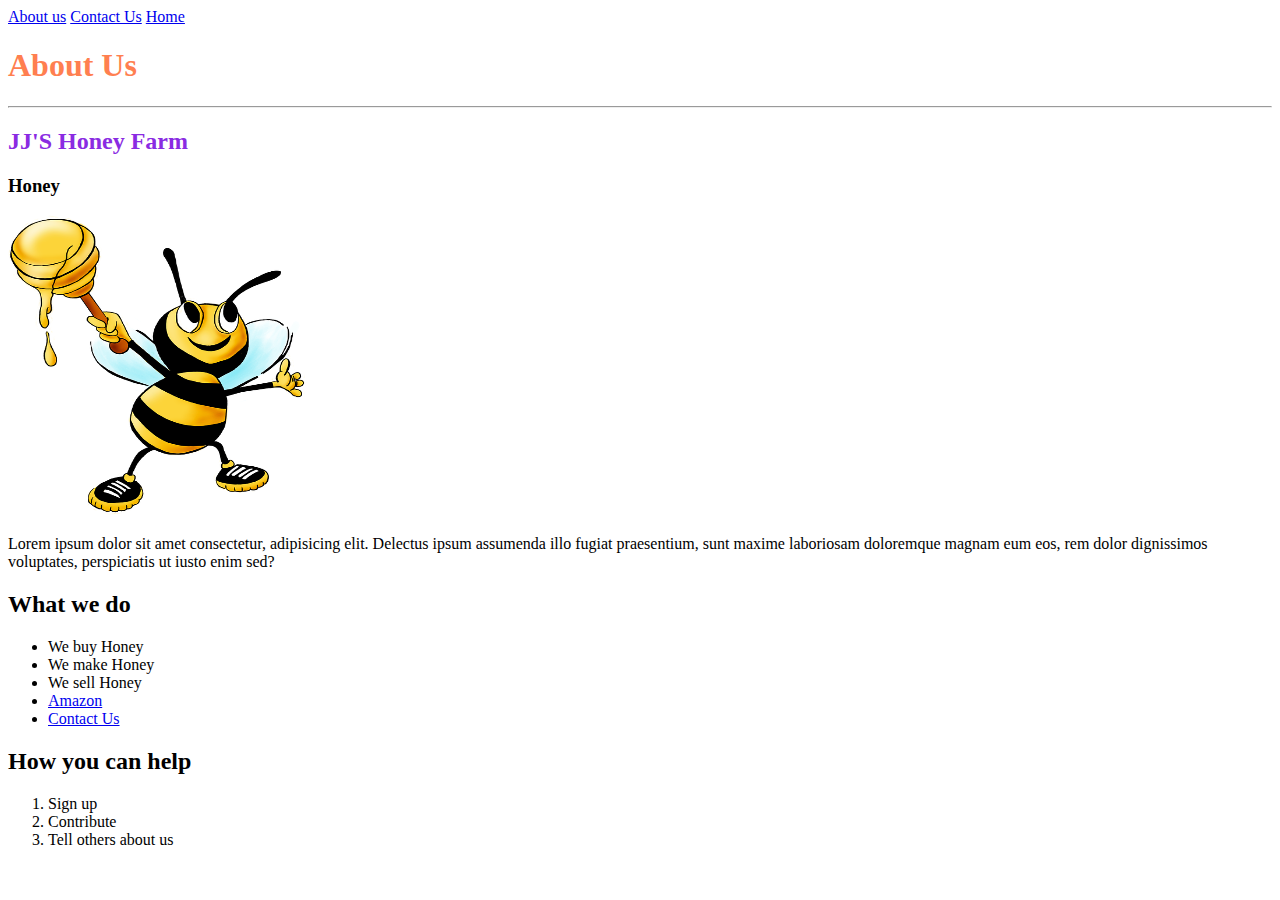
==== about_us.html @ d6047e8b "My first draft" ====
<!DOCTYPE html>
<html lang="en">
<head>
   
    <title>About Us</title>
</head>
<body>
    <a href="about_us.html" target="_blank"> About us</a>
    <a href="contact_us.html" target="_blank"> Contact Us</a>
    <a href="index.html"> Home </a>
    <h1 style="color: coral;"> About Us</h1>
    <hr/>
    <h2 style="color: blueviolet;"> JJ'S Honey Farm</h2>
    <h3> Honey</h3>
    <img src="images/honey-bee.png" alt="Honey Bee's" height="300" width="300"/>
    <p>Lorem ipsum dolor sit amet consectetur, adipisicing elit. Delectus ipsum assumenda illo fugiat praesentium, sunt maxime laboriosam doloremque magnam eum eos, rem dolor dignissimos voluptates, perspiciatis ut iusto enim sed?</p>
    <h2> What we do</h2>
    <ul>
        <li> We buy Honey</li>
        <li> We make Honey</li>
        <li> We sell Honey</li>
        <li> <a href="https:www.amazon.com"> Amazon </a></li>
        <li> <a href="contact_us.html"> Contact Us</a></li>


    </ul>
    <h2>How you can help </h2>
    <ol>
        <li> Sign up</li>
        <li> Contribute</li>
        <li> Tell others about us</li>


    </ol>
</body>
</html>
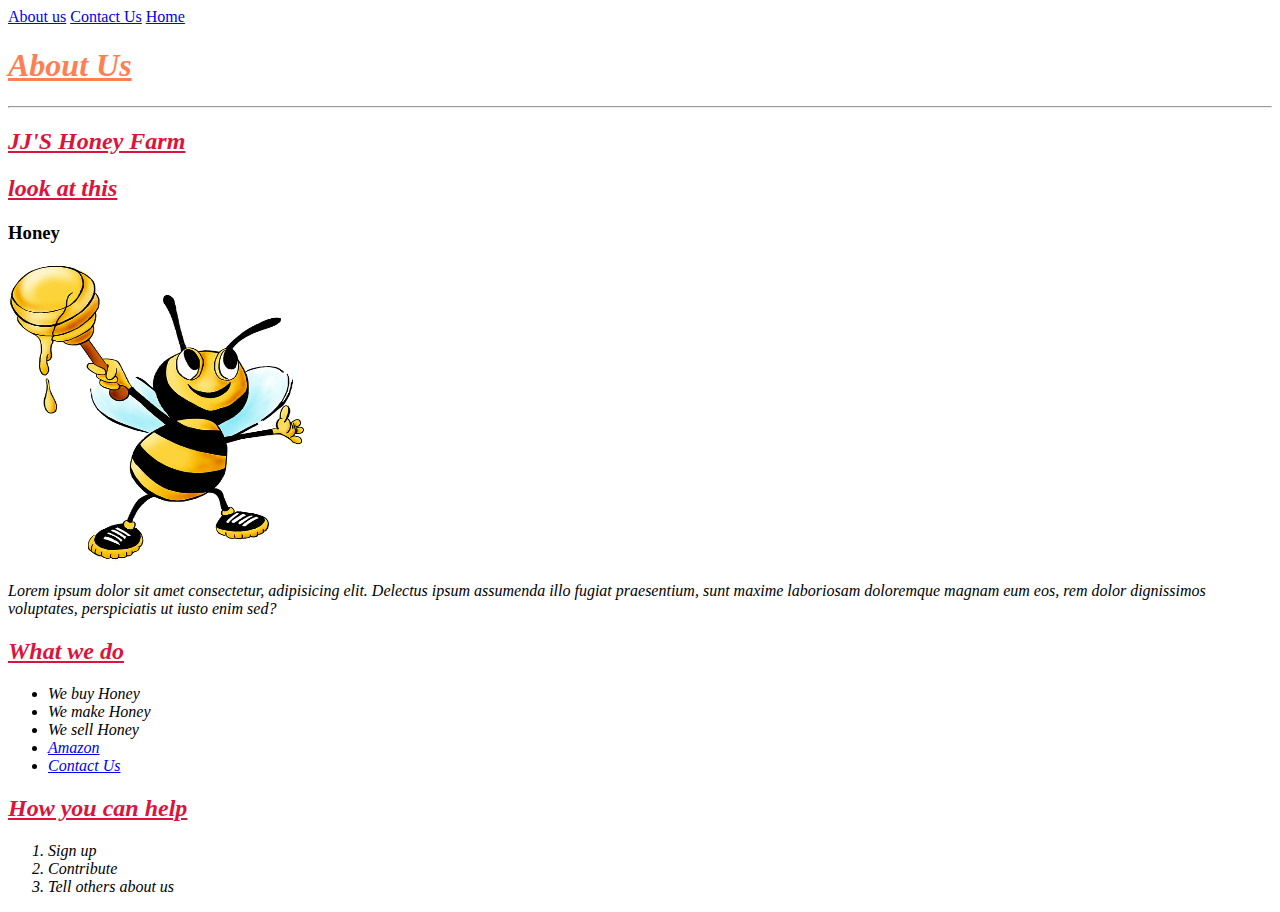
==== commit 1bf28a2d: "Making progress" ====
--- a/about_us.html
+++ b/about_us.html
@@ -3,6 +3,15 @@
 <head>
    
     <title>About Us</title>
+    <link rel="stylesheet" href="stylesheet/style.css"/>
+    <!-- <style>
+        h2,h1{ 
+            color: crimson; text-decoration:underline;
+        }
+        p,h1,h2{ 
+            font-style: italic;
+        }
+    </style> -->
 </head>
 <body>
     <a href="about_us.html" target="_blank"> About us</a>
@@ -10,7 +19,8 @@
     <a href="index.html"> Home </a>
     <h1 style="color: coral;"> About Us</h1>
     <hr/>
-    <h2 style="color: blueviolet;"> JJ'S Honey Farm</h2>
+    <h2> JJ'S Honey Farm</h2>
+    <h2> look at this</h2>
     <h3> Honey</h3>
     <img src="images/honey-bee.png" alt="Honey Bee's" height="300" width="300"/>
     <p>Lorem ipsum dolor sit amet consectetur, adipisicing elit. Delectus ipsum assumenda illo fugiat praesentium, sunt maxime laboriosam doloremque magnam eum eos, rem dolor dignissimos voluptates, perspiciatis ut iusto enim sed?</p>
--- a/stylesheet/style.css
+++ b/stylesheet/style.css
@@ -0,0 +1,6 @@
+h2,h1{ 
+    color: crimson; text-decoration:underline;
+}
+p,h1,h2,li,td,label{ 
+    font-style: italic;
+}